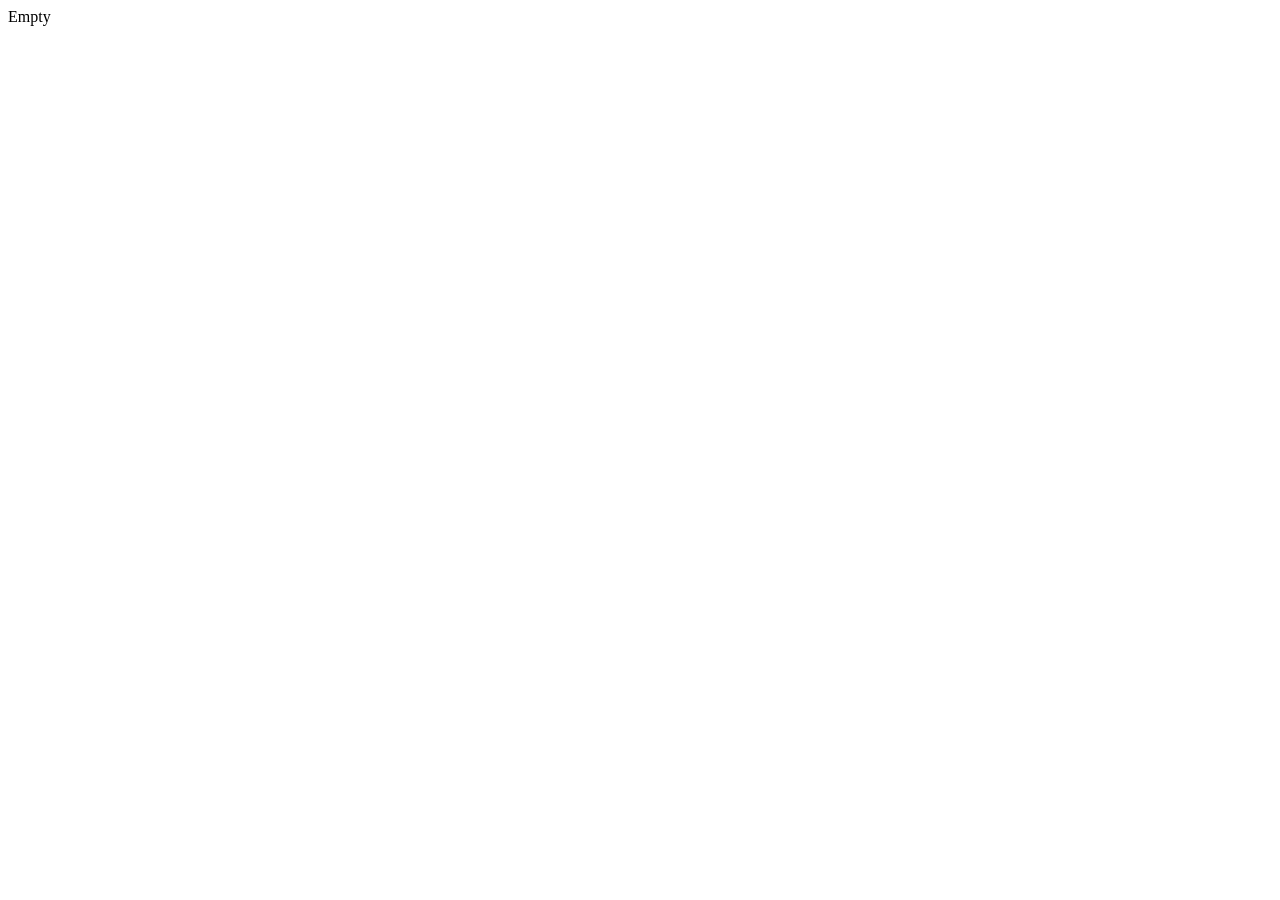
==== extra.html @ c4c93305 "first commit" ====
<!DOCTYPE html>
<html lang="en">
<head>
    <meta charset="UTF-8">
    <meta name="viewport" content="width=device-width, initial-scale=1.0">
    <title>Document</title>
</head>
<body>
    Empty
</body>
</html>
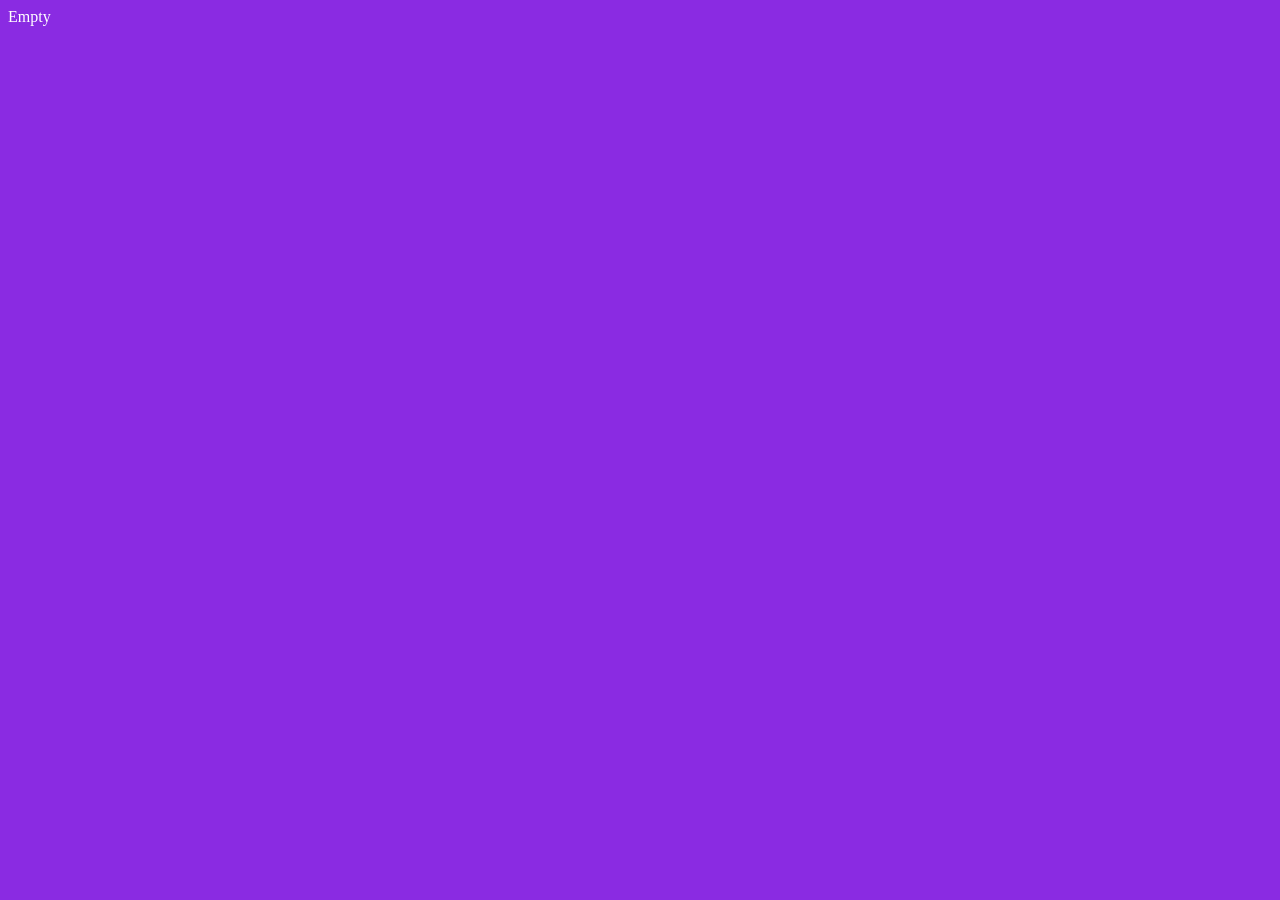
==== commit 61a33249: "second commit" ====
--- a/extra.html
+++ b/extra.html
@@ -4,6 +4,7 @@
     <meta charset="UTF-8">
     <meta name="viewport" content="width=device-width, initial-scale=1.0">
     <title>Document</title>
+    <link rel="stylesheet" href="index.css">
 </head>
 <body>
     Empty
--- a/index.css
+++ b/index.css
@@ -0,0 +1,4 @@
+body{
+    background-color: blueviolet;
+    color: white;
+}
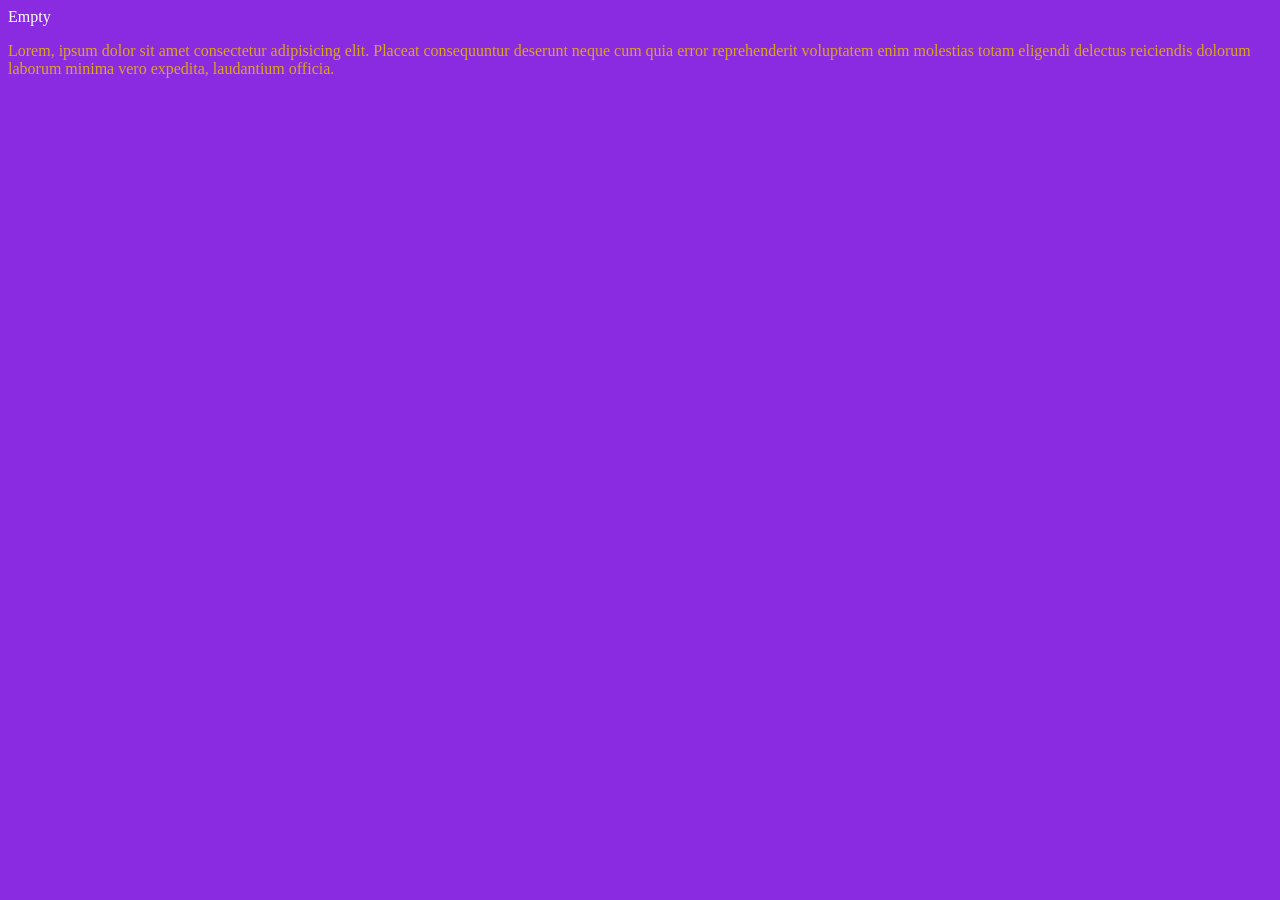
==== commit 04cdc08b: "first commit in secondary branch" ====
--- a/extra.html
+++ b/extra.html
@@ -4,9 +4,11 @@
     <meta charset="UTF-8">
     <meta name="viewport" content="width=device-width, initial-scale=1.0">
     <title>Document</title>
-    <link rel="stylesheet" href="index.css">
+    <link rel="stylesheet" href="extra.css">
 </head>
 <body>
     Empty
+    <script src="extra.js"></script>
+    <p>Lorem, ipsum dolor sit amet consectetur adipisicing elit. Placeat consequuntur deserunt neque cum quia error reprehenderit voluptatem enim molestias totam eligendi delectus reiciendis dolorum laborum minima vero expedita, laudantium officia.</p>
 </body>
 </html>
--- a/extra.css
+++ b/extra.css
@@ -0,0 +1,7 @@
+body{
+    background-color: blueviolet;
+    color: white;
+}
+p{
+    color: goldenrod;
+}
